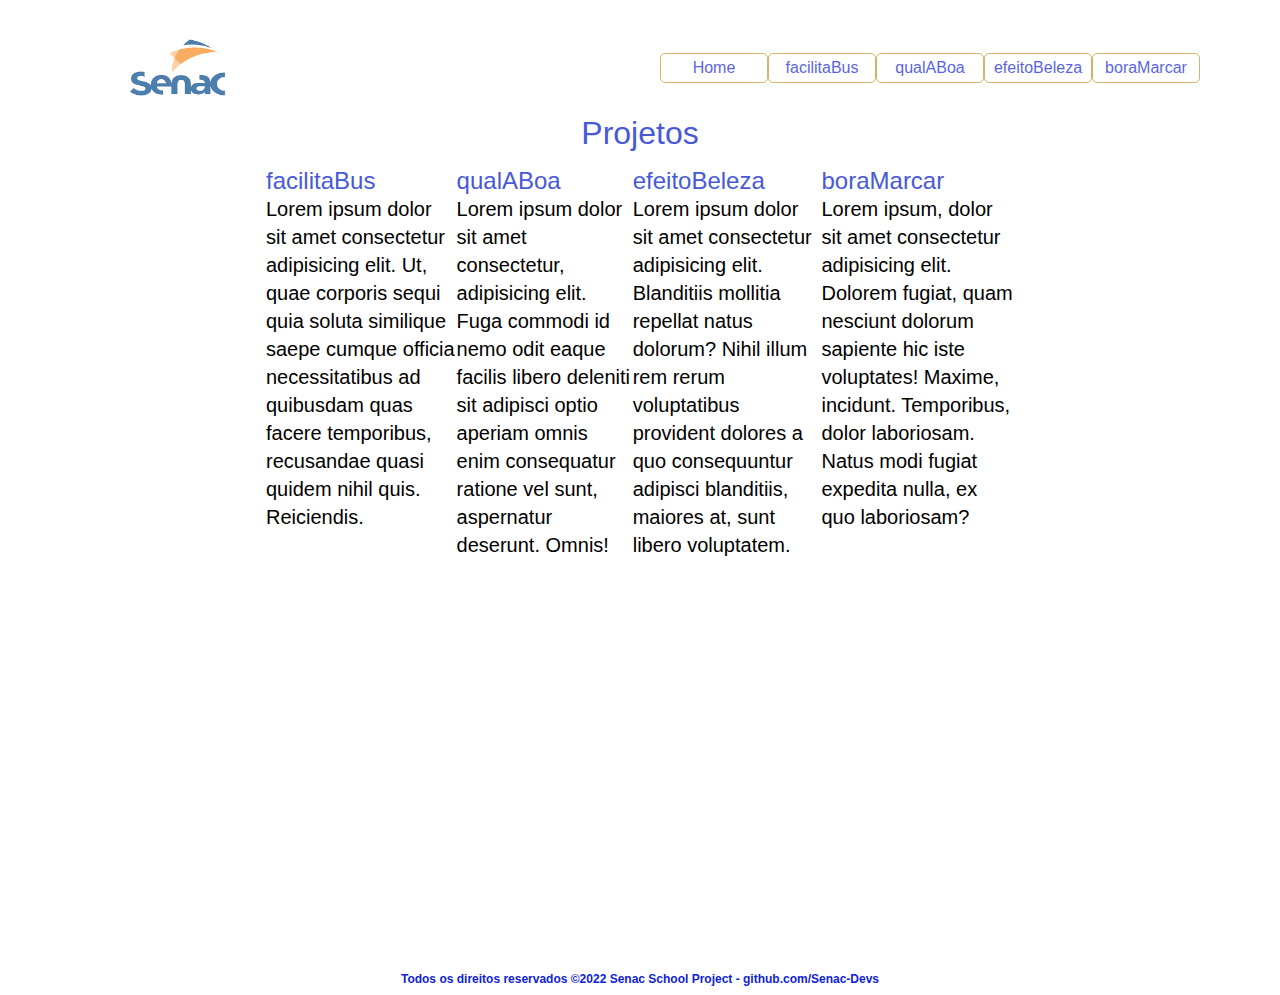
==== index.html @ d025de18 "criando pagina inicial para projetos" ====
<!DOCTYPE html>
<html lang="pt-BR">

<head>
    <meta charset="UTF-8">
    <meta name="viewport" content="width=device-width, initial-scale=1.0">
    <title>Senac Dev's</title>
    <link rel="stylesheet" href="./css/index.css">
</head>

<body>
    <header>
        <div class="paginas">
            <div>
                <figure>
                    <img src="./img/topo_site_bl1_2018.png" alt="Pre-agendamento" />
                </figure>
            </div>
            <nav>
                <ul class="list-items">
                    <li><a href="#">Home</a></li>
                    <li><a href="#">facilitaBus</a></li>
                    <li><a href="#">qualABoa</a></li>
                    <li><a href="#">efeitoBeleza</a></li>
                    <li><a href="#">boraMarcar</a></li>
                </ul>
            </nav>
        </div>
    </header>
    <main>
        <h1>Projetos</h1>
        <div class='container'>

            <div class="box">
                <h2>facilitaBus</h2>
                <p>Lorem ipsum dolor sit amet consectetur adipisicing elit. Ut, quae corporis sequi quia soluta
                    similique saepe cumque officia necessitatibus ad quibusdam quas facere temporibus, recusandae quasi
                    quidem nihil quis. Reiciendis.</p>
            </div>
            <div class="box">
                <h2>qualABoa</h2>
                <p>Lorem ipsum dolor sit amet consectetur, adipisicing elit. Fuga commodi id nemo odit eaque facilis
                    libero deleniti sit adipisci optio aperiam omnis enim consequatur ratione vel sunt, aspernatur
                    deserunt. Omnis!</p>
            </div>
            <div class="box">
                <h2>efeitoBeleza</h2>
                <p>Lorem ipsum dolor sit amet consectetur adipisicing elit. Blanditiis mollitia repellat natus dolorum?
                    Nihil illum rem rerum voluptatibus provident dolores a quo consequuntur adipisci blanditiis, maiores
                    at, sunt libero voluptatem.</p>
            </div>
            <div class="box">
                <h2>boraMarcar</h2>
                <p>Lorem ipsum, dolor sit amet consectetur adipisicing elit. Dolorem fugiat, quam nesciunt dolorum
                    sapiente hic iste voluptates! Maxime, incidunt. Temporibus, dolor laboriosam. Natus modi fugiat
                    expedita nulla, ex quo laboriosam?</p>
            </div>
        </div>
    </main>

    <div class="rodape">
        <footer>
            <p>
                <b>
                    Todos os direitos reservados &copy;2022 Senac School Project - github.com/Senac-Devs
                </b>
            </p>
        </footer>
    </div>
</body>


</html>
---- css/index.css ----
* {
    margin: 0;
    padding: 0;
    box-sizing: border-box;
    list-style: none;
    font-family: 'Lucida Sans', 'Lucida Sans Regular', 'Lucida Grande', 'Lucida Sans Unicode', Verdana, sans-serif;
    text-decoration: none;
}

body,
html {
    width: 100%;
    height: 100%;
    background-color: white;
}

a {
    text-decoration: none;
    color: rgb(72, 89, 216)
}

p {
    font-size: 1.25em;
    line-height: 1.4em;
}

.paginas {
    width: 100%;
    padding: 0 20px;
    height: 60px;
    display: flex;
    justify-content: center;
    margin: auto;
    flex-wrap: wrap;
}

header {
    width: auto;
    height: auto;
    background-color: white;
    opacity: 0.7;
    display: flex;
    color: #fff;
}

header div.paginas {
    justify-content: space-between !important;
    align-items: center
}


nav {
    flex: 0 1 600px;
}

nav ul {
    width: 90%;
    display: flex;
    justify-content: flex-end;
    align-items: center;
}

nav ul li {
    width: 25%;
    margin: 5px auto;
}

nav ul li a {
    display: block;
    text-align: center;
    padding: 5px;
    color: rgb(15, 35, 214);
    border: 1px solid rgb(196, 146, 39);
    border-radius: 5px;
    transition: all .5s ease-in-out;
}

nav ul li a:hover {
    background-color: rgb(15, 35, 214);
    color: rgb(196, 146, 39);
}

.paginas figure {
    display: flex;
    justify-content: flex-end;
}

figure img {
    max-width: 60%;
}

main {
    background-color: white;
    margin-left: auto;
    margin-right: auto;
    width: 70%;
    padding: 50px 5%;
    height: auto;
    min-height: 100%;
}

main h1 {
    text-align: center;
    color: rgb(72, 89, 216);
    margin-top: 5px;
    text-shadow: none;
    font-weight: normal;
    font-family: "Open Sans", Arial, sans-serif;

}

.container {
    display: flex;
    padding: 10px;
}

h2 {
    color: rgb(72, 89, 216);
    margin-top: 5px;
    text-shadow: none;
    font-weight: normal;
    font-family: "Open Sans", Arial, sans-serif;
}


footer {
    display: flex;
    justify-content: center;
    background-color: white;
    color: rgb(15, 35, 214);
    position: relative;
    bottom: 0;
    width: 100%;
    margin: auto auto;
    padding: 2px;
}

footer p b {
    font-size: 12px;
}
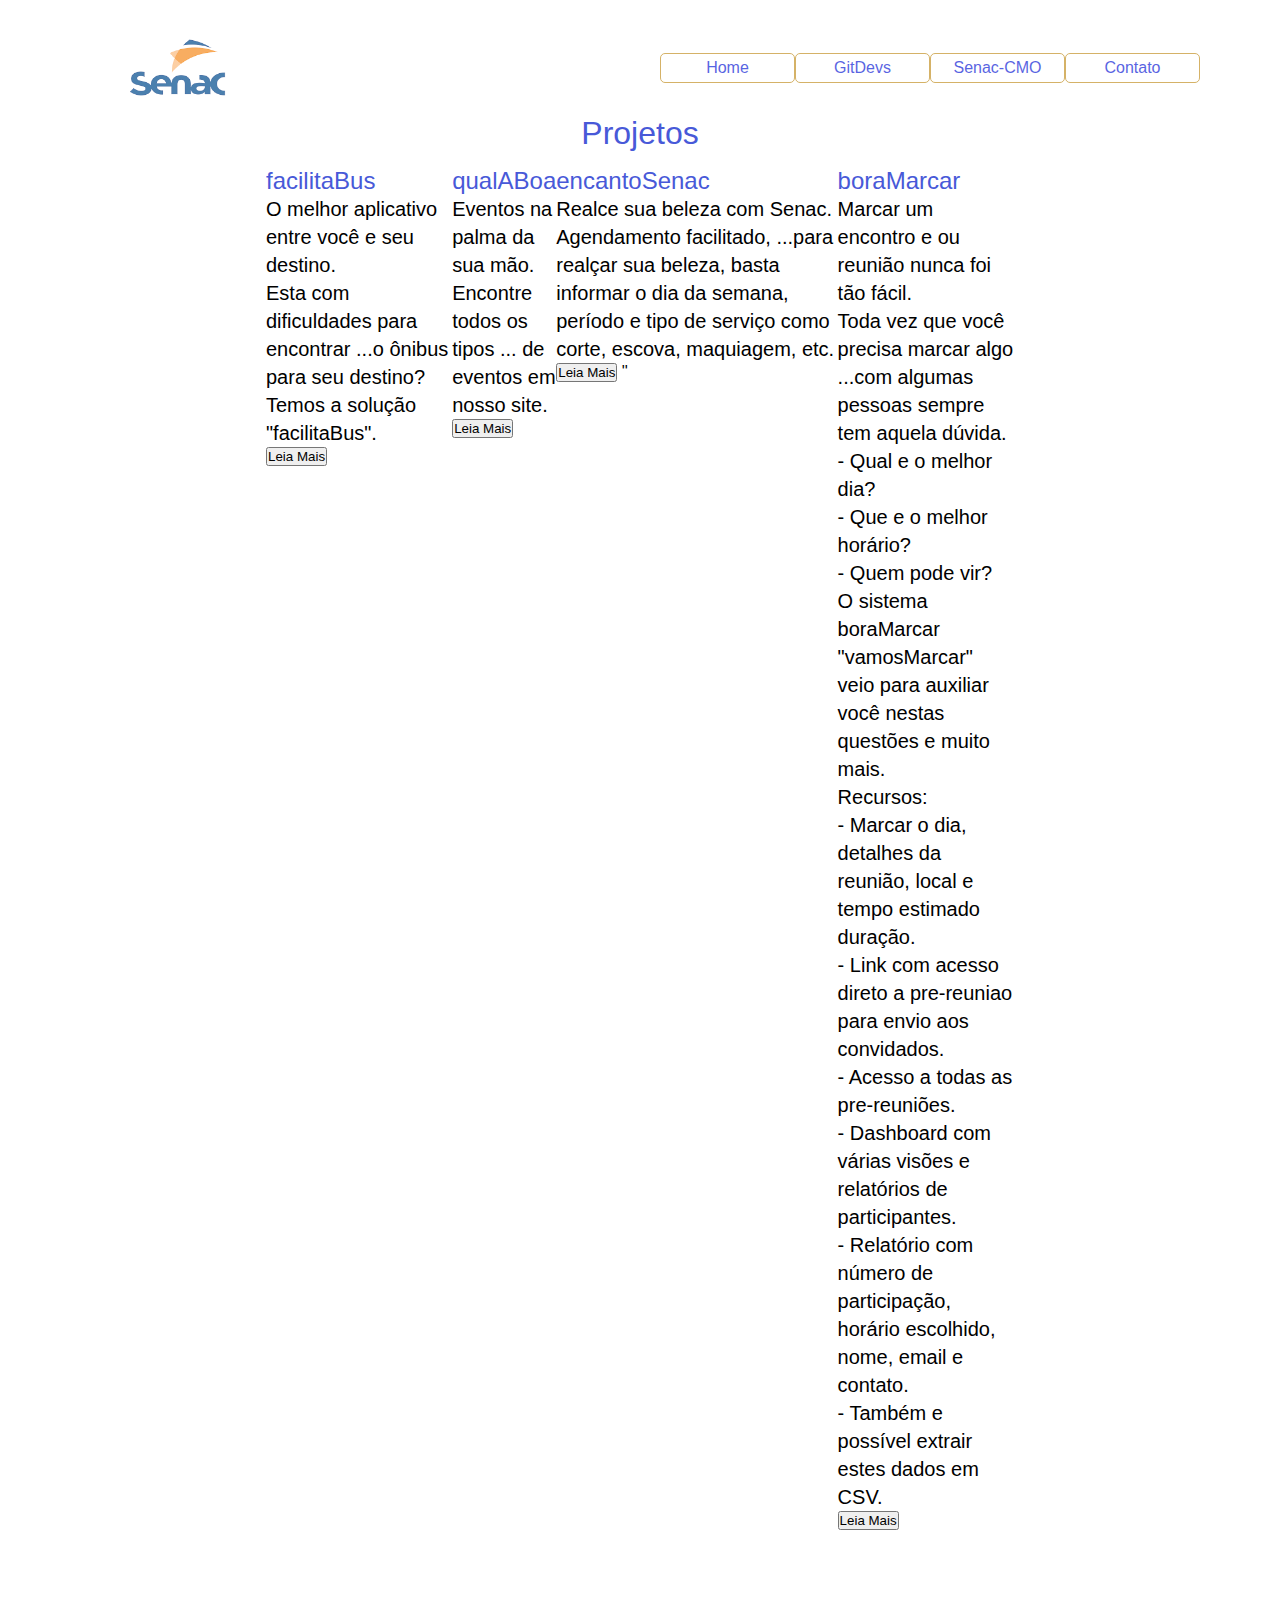
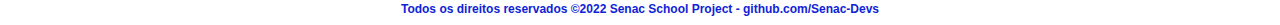
==== commit cc06e38a: "ajuste na descricao" ====
--- a/index.html
+++ b/index.html
@@ -19,10 +19,9 @@
             <nav>
                 <ul class="list-items">
                     <li><a href="#">Home</a></li>
-                    <li><a href="#">facilitaBus</a></li>
-                    <li><a href="#">qualABoa</a></li>
-                    <li><a href="#">efeitoBeleza</a></li>
-                    <li><a href="#">boraMarcar</a></li>
+                    <li><a href="https://github.com/Senac-Devs">GitDevs</a></li>
+                    <li><a href="https://www.pr.senac.br/principal/index.asp">Senac-CMO</a></li>
+                    <li><a href="https://www.pr.senac.br/faleconosco/">Contato</a></li>
                 </ul>
             </nav>
         </div>
@@ -30,34 +29,54 @@
     <main>
         <h1>Projetos</h1>
         <div class='container'>
+        
+            <div class="box">
+                <h2><a href="https://senac-devs.github.io/facilitaBus/">facilitaBus</a></h2>
+                <p>O melhor aplicativo entre você e seu destino.</p>
+                <p>Esta com dificuldades para encontrar <span id="pontos">...</span><span id="mais">o ônibus para seu destino? Temos a solução "facilitaBus".</span></p>
+                <button class="btn" onclick="btnFacilitaBus()" id="btnLeiaMais">Leia Mais</button>
+            </div>
 
             <div class="box">
-                <h2>facilitaBus</h2>
-                <p>Lorem ipsum dolor sit amet consectetur adipisicing elit. Ut, quae corporis sequi quia soluta
-                    similique saepe cumque officia necessitatibus ad quibusdam quas facere temporibus, recusandae quasi
-                    quidem nihil quis. Reiciendis.</p>
+                <h2><a href="https://senac-devs.github.io/qualABoa/">qualABoa</a></h2>
+                <p>Eventos na palma da sua mão.</p>
+                <p>Encontre todos os tipos <span id="pontosDois">...</span><span id="maisDois"> de eventos em nosso site.</span></p>
+                <button class="btn" onclick="btnQualABoa()" id="btnLeiaMaisDois">Leia Mais</button>
             </div>
+
             <div class="box">
-                <h2>qualABoa</h2>
-                <p>Lorem ipsum dolor sit amet consectetur, adipisicing elit. Fuga commodi id nemo odit eaque facilis
-                    libero deleniti sit adipisci optio aperiam omnis enim consequatur ratione vel sunt, aspernatur
-                    deserunt. Omnis!</p>
+                <h2><a href="https://senac-devs.github.io/encantoSenac/">encantoSenac</a></h2>
+                <p>Realce sua beleza com Senac.</p>
+                <p>Agendamento facilitado, <span id="pontosTres">...</span><span id="maisTres">para realçar sua  beleza, basta informar o dia da semana, período e tipo de serviço como corte, escova, maquiagem, etc. </span></p>
+                <button class="btn" onclick="btnEncantoSenac()" id="btnLeiaMaisTres">Leia Mais</button>
+''
             </div>
+
             <div class="box">
-                <h2>efeitoBeleza</h2>
-                <p>Lorem ipsum dolor sit amet consectetur adipisicing elit. Blanditiis mollitia repellat natus dolorum?
-                    Nihil illum rem rerum voluptatibus provident dolores a quo consequuntur adipisci blanditiis, maiores
-                    at, sunt libero voluptatem.</p>
+                <h2><a href="https://senac-devs.github.io/boraMarcar/">boraMarcar</a></h2>
+                <p>Marcar um encontro e ou reunião nunca foi tão fácil.</p>
+                <p>Toda vez que você precisa marcar algo <span id="pontosQuatro">...</span><span id="maisQuatro">com algumas pessoas sempre tem aquela dúvida. <br>
+                    - Qual e o melhor dia? <br>
+                    - Que e o melhor horário?<br>               
+                    - Quem pode vir?<br>
+                    
+                    O sistema boraMarcar "vamosMarcar" veio para auxiliar você nestas questões e muito mais.<br>
+                    
+                    Recursos: <br>
+                    - Marcar o dia, detalhes da reunião, local e tempo estimado duração. <br>
+                    - Link com acesso direto a pre-reuniao para envio aos convidados. <br>
+                    - Acesso a todas as pre-reuniões. <br>
+                    - Dashboard com várias visões e relatórios de participantes. <br>
+                    - Relatório com número de participação, horário escolhido, nome, email e contato. <br>
+                    - Também e possível extrair estes dados em CSV.
+                </span></p>
+                <button class="btn" onclick="btnBoraMarcar()" id="btnLeiaMaisQuatro">Leia Mais</button>
+   
             </div>
-            <div class="box">
-                <h2>boraMarcar</h2>
-                <p>Lorem ipsum, dolor sit amet consectetur adipisicing elit. Dolorem fugiat, quam nesciunt dolorum
-                    sapiente hic iste voluptates! Maxime, incidunt. Temporibus, dolor laboriosam. Natus modi fugiat
-                    expedita nulla, ex quo laboriosam?</p>
-            </div>
+
         </div>
+        <script type="text/javascript" src="./js/index.js"></script>
     </main>
-
     <div class="rodape">
         <footer>
             <p>
@@ -68,6 +87,4 @@
         </footer>
     </div>
 </body>
-
-
 </html>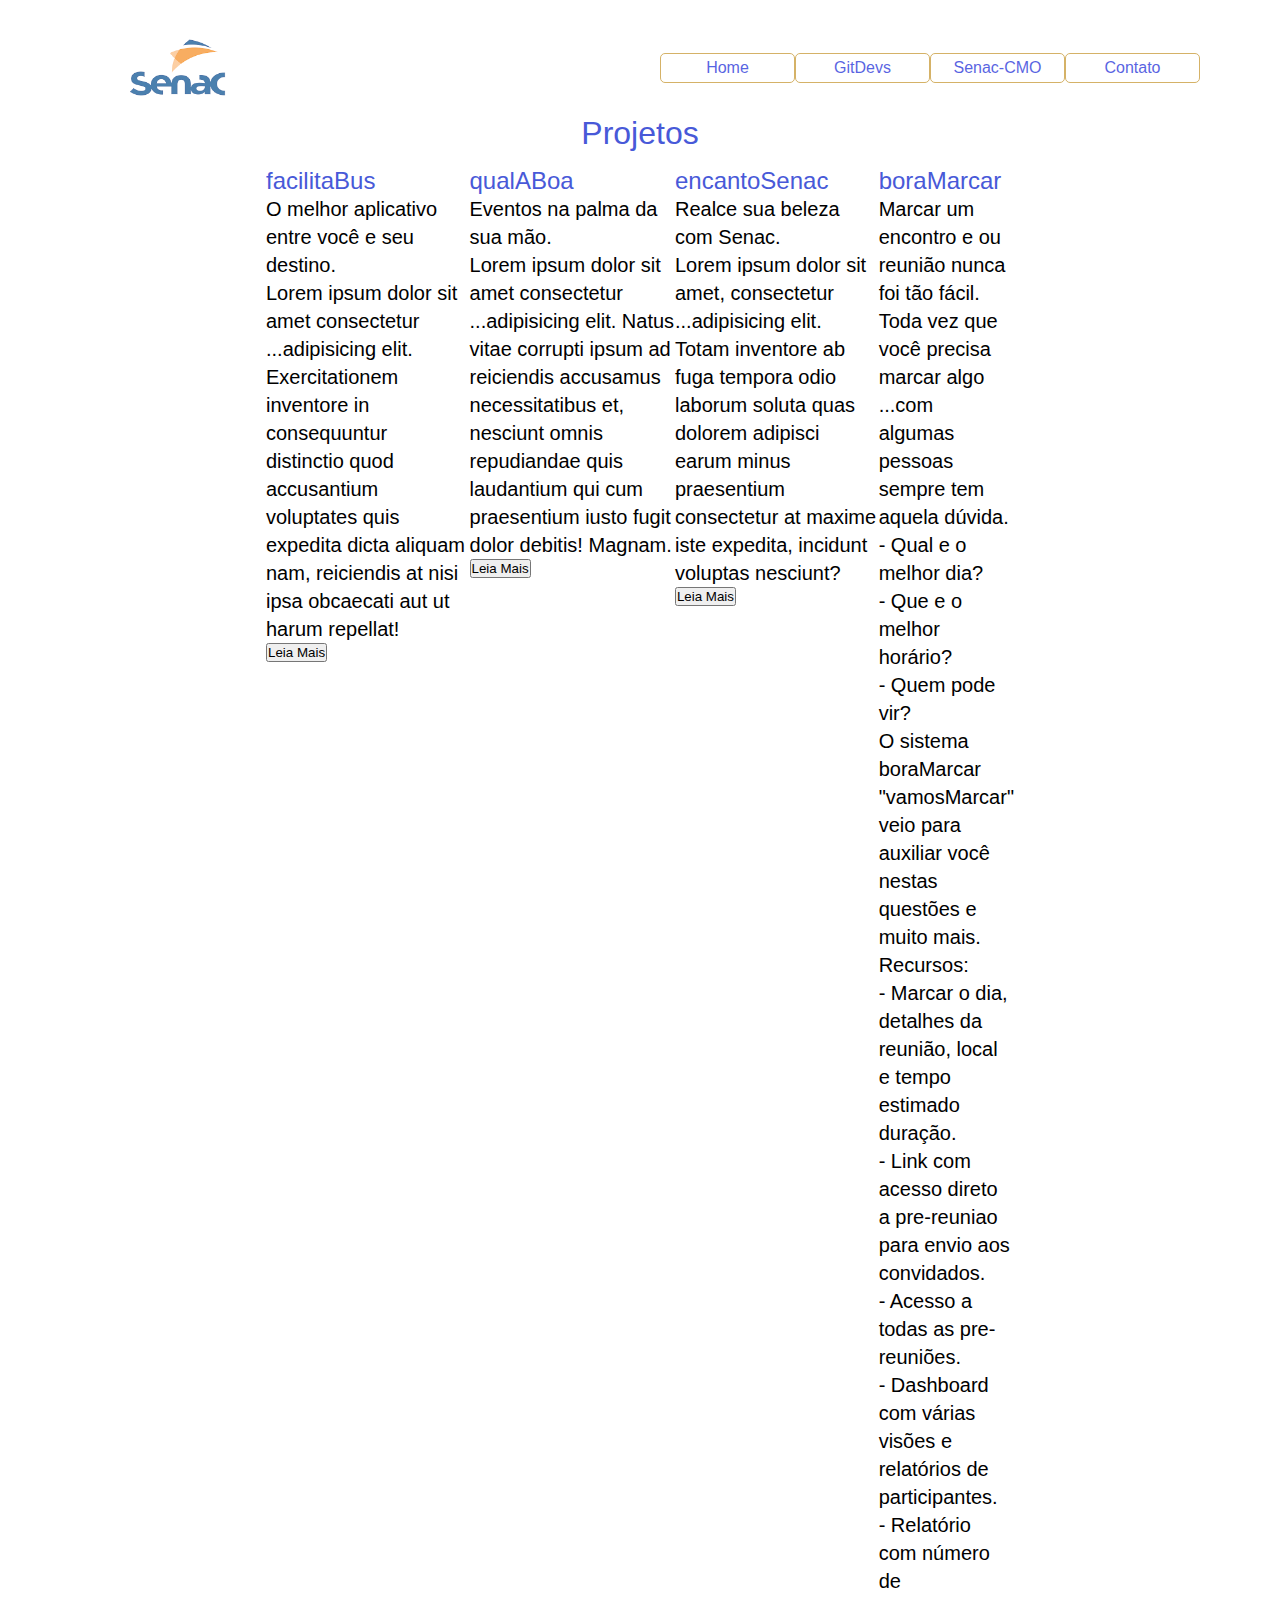
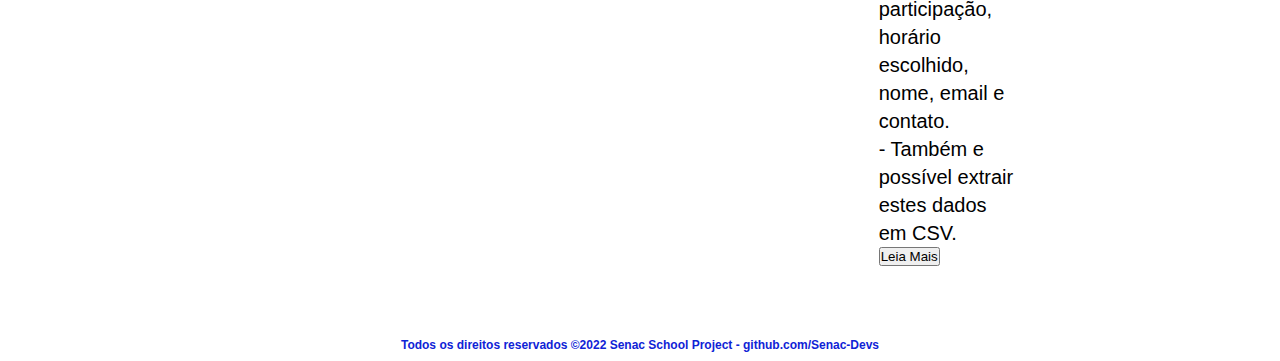
==== commit b7663276: "arrumando links" ====
--- a/index.html
+++ b/index.html
@@ -1,90 +1,186 @@
 <!DOCTYPE html>
 <html lang="pt-BR">
+    <head>
+        <meta charset="UTF-8" />
+        <meta name="viewport" content="width=device-width, initial-scale=1.0" />
+        <title>Senac Dev's</title>
+        <link rel="stylesheet" href="./css/index.css" />
+    </head>
 
-<head>
-    <meta charset="UTF-8">
-    <meta name="viewport" content="width=device-width, initial-scale=1.0">
-    <title>Senac Dev's</title>
-    <link rel="stylesheet" href="./css/index.css">
-</head>
+    <body>
+        <header>
+            <div class="paginas">
+                <div>
+                    <figure>
+                        <img
+                            src="./img/topo_site_bl1_2018.png"
+                            alt="Pre-agendamento"
+                        />
+                    </figure>
+                </div>
+                <nav>
+                    <ul class="list-items">
+                        <li><a href="#">Home</a></li>
+                        <li>
+                            <a href="https://github.com/Senac-Devs">GitDevs</a>
+                        </li>
+                        <li>
+                            <a
+                                href="https://www.pr.senac.br/principal/index.asp"
+                                >Senac-CMO</a
+                            >
+                        </li>
+                        <li>
+                            <a href="https://www.pr.senac.br/faleconosco/"
+                                >Contato</a
+                            >
+                        </li>
+                    </ul>
+                </nav>
+            </div>
+        </header>
+        <main>
+            <h1>Projetos</h1>
+            <div class="container">
+                <div class="box">
+                    <h2>
+                        <a
+                            href="https://senac-devs.github.io/facilitaBus/"
+                            target="_blank"
+                            >facilitaBus</a
+                        >
+                    </h2>
+                    <p>O melhor aplicativo entre você e seu destino.</p>
+                    <p>
+                        Lorem ipsum dolor sit amet consectetur
+                        <span id="pontos">...</span
+                        ><span id="mais"
+                            >adipisicing elit. Exercitationem inventore in
+                            consequuntur distinctio quod accusantium voluptates
+                            quis expedita dicta aliquam nam, reiciendis at nisi
+                            ipsa obcaecati aut ut harum repellat!</span
+                        >
+                    </p>
+                    <button
+                        class="btn"
+                        onclick="btnFacilitaBus()"
+                        id="btnLeiaMais"
+                    >
+                        Leia Mais
+                    </button>
+                </div>
 
-<body>
-    <header>
-        <div class="paginas">
-            <div>
-                <figure>
-                    <img src="./img/topo_site_bl1_2018.png" alt="Pre-agendamento" />
-                </figure>
+                <div class="box">
+                    <h2>
+                        <a
+                            href="https://senac-devs.github.io/qualABoa/"
+                            target="_blank"
+                            >qualABoa</a
+                        >
+                    </h2>
+                    <p>Eventos na palma da sua mão.</p>
+                    <p>
+                        Lorem ipsum dolor sit amet consectetur
+                        <span id="pontosDois">...</span
+                        ><span id="maisDois"
+                            >adipisicing elit. Natus vitae corrupti ipsum ad
+                            reiciendis accusamus necessitatibus et, nesciunt
+                            omnis repudiandae quis laudantium qui cum
+                            praesentium iusto fugit dolor debitis! Magnam.</span
+                        >
+                    </p>
+                    <button
+                        class="btn"
+                        onclick="btnQualABoa()"
+                        id="btnLeiaMaisDois"
+                    >
+                        Leia Mais
+                    </button>
+                </div>
+
+                <div class="box">
+                    <h2>
+                        <a
+                            href="https://senac-devs.github.io/encantoSenac/"
+                            target="_blank"
+                            >encantoSenac</a
+                        >
+                    </h2>
+                    <p>Realce sua beleza com Senac.</p>
+                    <p>
+                        Lorem ipsum dolor sit amet, consectetur
+                        <span id="pontosTres">...</span
+                        ><span id="maisTres"
+                            >adipisicing elit. Totam inventore ab fuga tempora
+                            odio laborum soluta quas dolorem adipisci earum
+                            minus praesentium consectetur at maxime iste
+                            expedita, incidunt voluptas nesciunt?</span
+                        >
+                    </p>
+                    <button
+                        class="btn"
+                        onclick="btnEncantoSenac()"
+                        id="btnLeiaMaisTres"
+                    >
+                        Leia Mais
+                    </button>
+                </div>
+
+                <div class="box">
+                    <h2>
+                        <a
+                            href="https://senac-devs.github.io/boraMarcar/"
+                            target="_blank"
+                            >boraMarcar</a
+                        >
+                    </h2>
+                    <p>Marcar um encontro e ou reunião nunca foi tão fácil.</p>
+                    <p>
+                        Toda vez que você precisa marcar algo
+                        <span id="pontosQuatro">...</span
+                        ><span id="maisQuatro"
+                            >com algumas pessoas sempre tem aquela dúvida.
+                            <br />
+                            - Qual e o melhor dia? <br />
+                            - Que e o melhor horário?<br />
+                            - Quem pode vir?<br />
+
+                            O sistema boraMarcar "vamosMarcar" veio para
+                            auxiliar você nestas questões e muito mais.<br />
+
+                            Recursos: <br />
+                            - Marcar o dia, detalhes da reunião, local e tempo
+                            estimado duração. <br />
+                            - Link com acesso direto a pre-reuniao para envio
+                            aos convidados. <br />
+                            - Acesso a todas as pre-reuniões. <br />
+                            - Dashboard com várias visões e relatórios de
+                            participantes. <br />
+                            - Relatório com número de participação, horário
+                            escolhido, nome, email e contato. <br />
+                            - Também e possível extrair estes dados em CSV.
+                        </span>
+                    </p>
+                    <button
+                        class="btn"
+                        onclick="btnBoraMarcar()"
+                        id="btnLeiaMaisQuatro"
+                    >
+                        Leia Mais
+                    </button>
+                </div>
             </div>
-            <nav>
-                <ul class="list-items">
-                    <li><a href="#">Home</a></li>
-                    <li><a href="https://github.com/Senac-Devs">GitDevs</a></li>
-                    <li><a href="https://www.pr.senac.br/principal/index.asp">Senac-CMO</a></li>
-                    <li><a href="https://www.pr.senac.br/faleconosco/">Contato</a></li>
-                </ul>
-            </nav>
+            <script type="text/javascript" src="./js/index.js"></script>
+        </main>
+        <div class="rodape">
+            <footer>
+                <p>
+                    <b>
+                        Todos os direitos reservados &copy;2022 Senac School
+                        Project - github.com/Senac-Devs
+                    </b>
+                </p>
+            </footer>
         </div>
-    </header>
-    <main>
-        <h1>Projetos</h1>
-        <div class='container'>
-        
-            <div class="box">
-                <h2><a href="https://senac-devs.github.io/facilitaBus/">facilitaBus</a></h2>
-                <p>O melhor aplicativo entre você e seu destino.</p>
-                <p>Esta com dificuldades para encontrar <span id="pontos">...</span><span id="mais">o ônibus para seu destino? Temos a solução "facilitaBus".</span></p>
-                <button class="btn" onclick="btnFacilitaBus()" id="btnLeiaMais">Leia Mais</button>
-            </div>
-
-            <div class="box">
-                <h2><a href="https://senac-devs.github.io/qualABoa/">qualABoa</a></h2>
-                <p>Eventos na palma da sua mão.</p>
-                <p>Encontre todos os tipos <span id="pontosDois">...</span><span id="maisDois"> de eventos em nosso site.</span></p>
-                <button class="btn" onclick="btnQualABoa()" id="btnLeiaMaisDois">Leia Mais</button>
-            </div>
-
-            <div class="box">
-                <h2><a href="https://senac-devs.github.io/encantoSenac/">encantoSenac</a></h2>
-                <p>Realce sua beleza com Senac.</p>
-                <p>Agendamento facilitado, <span id="pontosTres">...</span><span id="maisTres">para realçar sua  beleza, basta informar o dia da semana, período e tipo de serviço como corte, escova, maquiagem, etc. </span></p>
-                <button class="btn" onclick="btnEncantoSenac()" id="btnLeiaMaisTres">Leia Mais</button>
-''
-            </div>
-
-            <div class="box">
-                <h2><a href="https://senac-devs.github.io/boraMarcar/">boraMarcar</a></h2>
-                <p>Marcar um encontro e ou reunião nunca foi tão fácil.</p>
-                <p>Toda vez que você precisa marcar algo <span id="pontosQuatro">...</span><span id="maisQuatro">com algumas pessoas sempre tem aquela dúvida. <br>
-                    - Qual e o melhor dia? <br>
-                    - Que e o melhor horário?<br>               
-                    - Quem pode vir?<br>
-                    
-                    O sistema boraMarcar "vamosMarcar" veio para auxiliar você nestas questões e muito mais.<br>
-                    
-                    Recursos: <br>
-                    - Marcar o dia, detalhes da reunião, local e tempo estimado duração. <br>
-                    - Link com acesso direto a pre-reuniao para envio aos convidados. <br>
-                    - Acesso a todas as pre-reuniões. <br>
-                    - Dashboard com várias visões e relatórios de participantes. <br>
-                    - Relatório com número de participação, horário escolhido, nome, email e contato. <br>
-                    - Também e possível extrair estes dados em CSV.
-                </span></p>
-                <button class="btn" onclick="btnBoraMarcar()" id="btnLeiaMaisQuatro">Leia Mais</button>
-   
-            </div>
-
-        </div>
-        <script type="text/javascript" src="./js/index.js"></script>
-    </main>
-    <div class="rodape">
-        <footer>
-            <p>
-                <b>
-                    Todos os direitos reservados &copy;2022 Senac School Project - github.com/Senac-Devs
-                </b>
-            </p>
-        </footer>
-    </div>
-</body>
-</html>+    </body>
+</html>
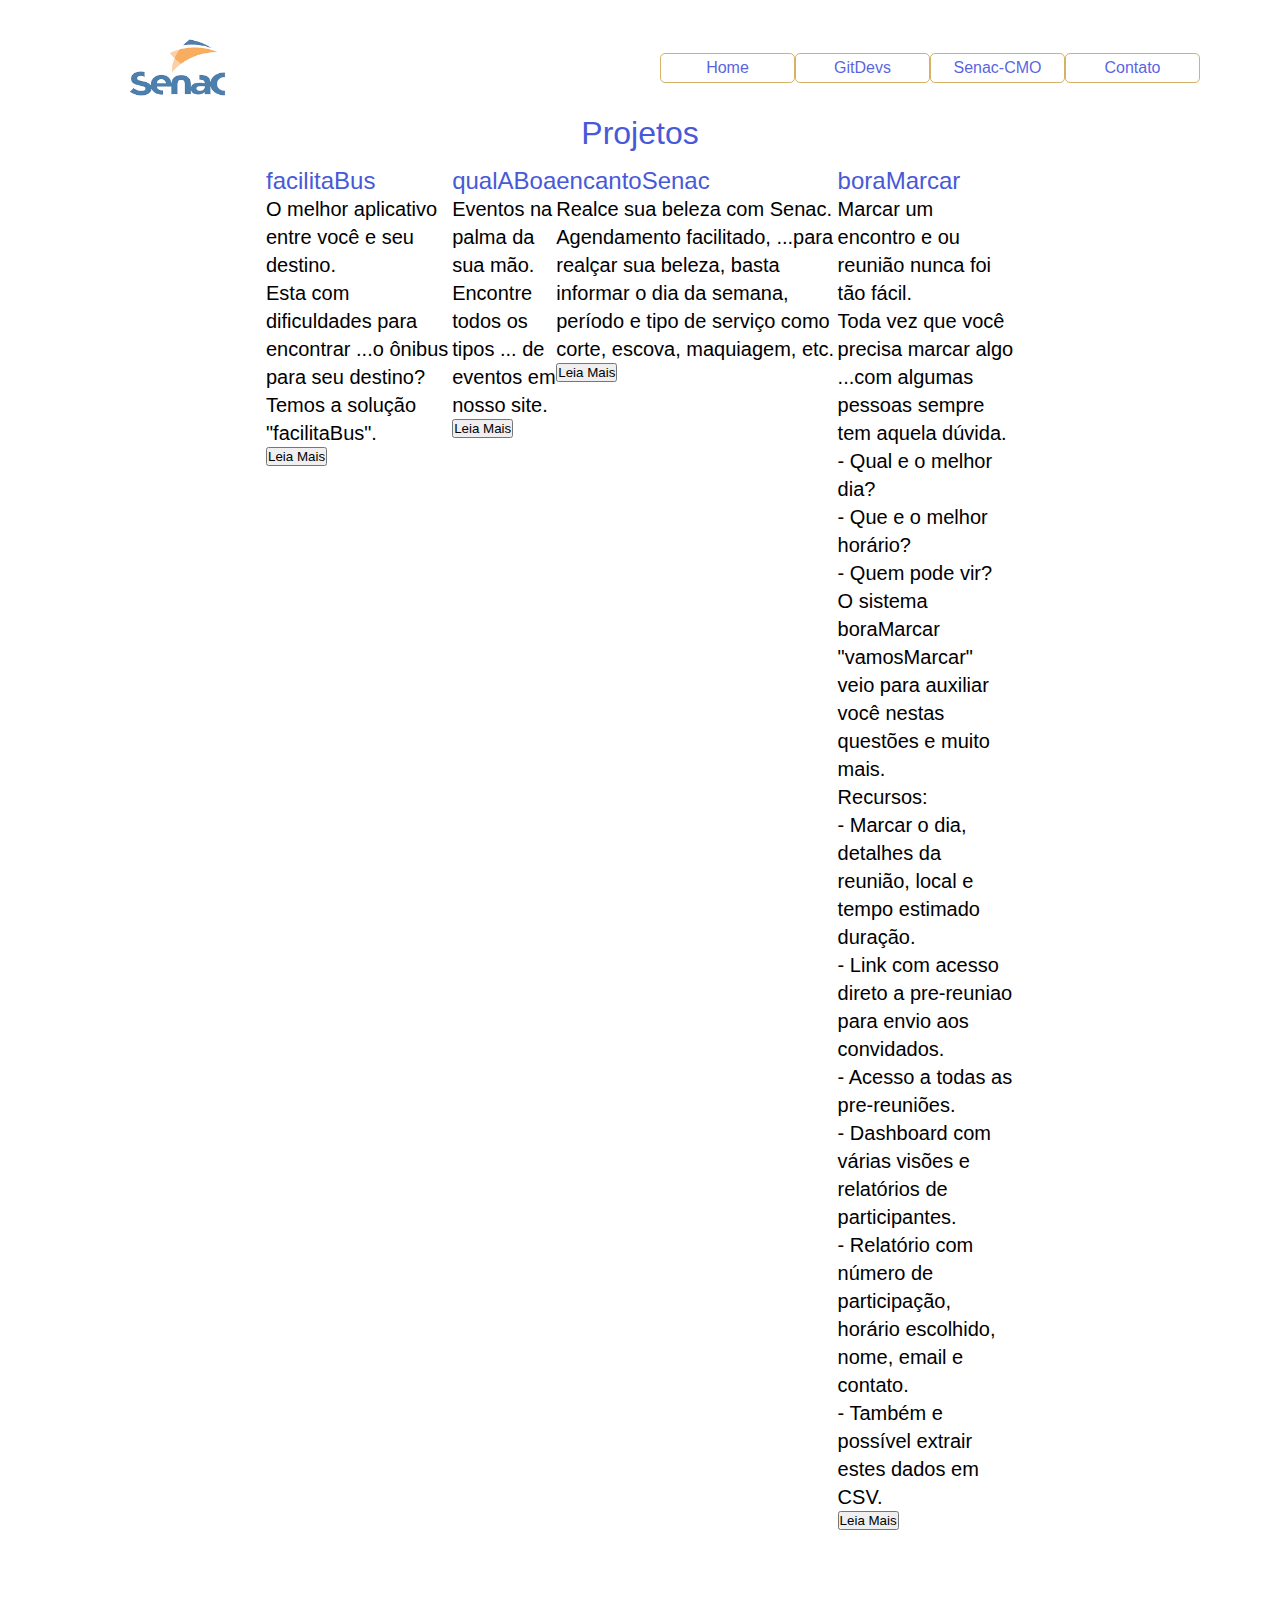
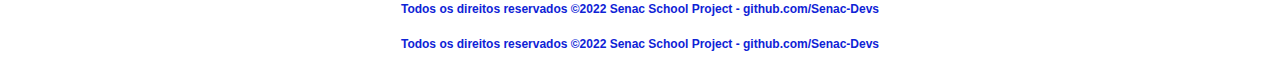
==== commit 2e9bc067: "resolvendo conflito" ====
--- a/index.html
+++ b/index.html
@@ -41,134 +41,51 @@
         </header>
         <main>
             <h1>Projetos</h1>
-            <div class="container">
+            <div class='container'>
+            
                 <div class="box">
-                    <h2>
-                        <a
-                            href="https://senac-devs.github.io/facilitaBus/"
-                            target="_blank"
-                            >facilitaBus</a
-                        >
-                    </h2>
+                    <h2><a href="https://senac-devs.github.io/facilitaBus/" target="_blank">facilitaBus</a></h2>
                     <p>O melhor aplicativo entre você e seu destino.</p>
-                    <p>
-                        Lorem ipsum dolor sit amet consectetur
-                        <span id="pontos">...</span
-                        ><span id="mais"
-                            >adipisicing elit. Exercitationem inventore in
-                            consequuntur distinctio quod accusantium voluptates
-                            quis expedita dicta aliquam nam, reiciendis at nisi
-                            ipsa obcaecati aut ut harum repellat!</span
-                        >
-                    </p>
-                    <button
-                        class="btn"
-                        onclick="btnFacilitaBus()"
-                        id="btnLeiaMais"
-                    >
-                        Leia Mais
-                    </button>
+                    <p>Esta com dificuldades para encontrar <span id="pontos">...</span><span id="mais">o ônibus para seu destino? Temos a solução "facilitaBus".</span></p>
+                    <button class="btn" onclick="btnFacilitaBus()" id="btnLeiaMais">Leia Mais</button>
                 </div>
-
+    
                 <div class="box">
-                    <h2>
-                        <a
-                            href="https://senac-devs.github.io/qualABoa/"
-                            target="_blank"
-                            >qualABoa</a
-                        >
-                    </h2>
+                    <h2><a href="https://senac-devs.github.io/qualABoa/" target="_blank">qualABoa</a></h2>
                     <p>Eventos na palma da sua mão.</p>
-                    <p>
-                        Lorem ipsum dolor sit amet consectetur
-                        <span id="pontosDois">...</span
-                        ><span id="maisDois"
-                            >adipisicing elit. Natus vitae corrupti ipsum ad
-                            reiciendis accusamus necessitatibus et, nesciunt
-                            omnis repudiandae quis laudantium qui cum
-                            praesentium iusto fugit dolor debitis! Magnam.</span
-                        >
-                    </p>
-                    <button
-                        class="btn"
-                        onclick="btnQualABoa()"
-                        id="btnLeiaMaisDois"
-                    >
-                        Leia Mais
-                    </button>
+                    <p>Encontre todos os tipos <span id="pontosDois">...</span><span id="maisDois"> de eventos em nosso site.</span></p>
+                    <button class="btn" onclick="btnQualABoa()" id="btnLeiaMaisDois">Leia Mais</button>
                 </div>
-
+    
                 <div class="box">
-                    <h2>
-                        <a
-                            href="https://senac-devs.github.io/encantoSenac/"
-                            target="_blank"
-                            >encantoSenac</a
-                        >
-                    </h2>
+                    <h2><a href="https://senac-devs.github.io/encantoSenac/" target="_blank">encantoSenac</a></h2>
                     <p>Realce sua beleza com Senac.</p>
-                    <p>
-                        Lorem ipsum dolor sit amet, consectetur
-                        <span id="pontosTres">...</span
-                        ><span id="maisTres"
-                            >adipisicing elit. Totam inventore ab fuga tempora
-                            odio laborum soluta quas dolorem adipisci earum
-                            minus praesentium consectetur at maxime iste
-                            expedita, incidunt voluptas nesciunt?</span
-                        >
-                    </p>
-                    <button
-                        class="btn"
-                        onclick="btnEncantoSenac()"
-                        id="btnLeiaMaisTres"
-                    >
-                        Leia Mais
-                    </button>
+                    <p>Agendamento facilitado, <span id="pontosTres">...</span><span id="maisTres">para realçar sua  beleza, basta informar o dia da semana, período e tipo de serviço como corte, escova, maquiagem, etc. </span></p>
+                    <button class="btn" onclick="btnEncantoSenac()" id="btnLeiaMaisTres">Leia Mais</button>
                 </div>
-
+    
                 <div class="box">
-                    <h2>
-                        <a
-                            href="https://senac-devs.github.io/boraMarcar/"
-                            target="_blank"
-                            >boraMarcar</a
-                        >
-                    </h2>
+                    <h2><a href="https://senac-devs.github.io/boraMarcar/" target="_blank">boraMarcar</a></h2>
                     <p>Marcar um encontro e ou reunião nunca foi tão fácil.</p>
-                    <p>
-                        Toda vez que você precisa marcar algo
-                        <span id="pontosQuatro">...</span
-                        ><span id="maisQuatro"
-                            >com algumas pessoas sempre tem aquela dúvida.
-                            <br />
-                            - Qual e o melhor dia? <br />
-                            - Que e o melhor horário?<br />
-                            - Quem pode vir?<br />
-
-                            O sistema boraMarcar "vamosMarcar" veio para
-                            auxiliar você nestas questões e muito mais.<br />
-
-                            Recursos: <br />
-                            - Marcar o dia, detalhes da reunião, local e tempo
-                            estimado duração. <br />
-                            - Link com acesso direto a pre-reuniao para envio
-                            aos convidados. <br />
-                            - Acesso a todas as pre-reuniões. <br />
-                            - Dashboard com várias visões e relatórios de
-                            participantes. <br />
-                            - Relatório com número de participação, horário
-                            escolhido, nome, email e contato. <br />
-                            - Também e possível extrair estes dados em CSV.
-                        </span>
-                    </p>
-                    <button
-                        class="btn"
-                        onclick="btnBoraMarcar()"
-                        id="btnLeiaMaisQuatro"
-                    >
-                        Leia Mais
-                    </button>
+                    <p>Toda vez que você precisa marcar algo <span id="pontosQuatro">...</span><span id="maisQuatro">com algumas pessoas sempre tem aquela dúvida. <br>
+                        - Qual e o melhor dia? <br>
+                        - Que e o melhor horário?<br>               
+                        - Quem pode vir?<br>
+                        
+                        O sistema boraMarcar "vamosMarcar" veio para auxiliar você nestas questões e muito mais.<br>
+                        
+                        Recursos: <br>
+                        - Marcar o dia, detalhes da reunião, local e tempo estimado duração. <br>
+                        - Link com acesso direto a pre-reuniao para envio aos convidados. <br>
+                        - Acesso a todas as pre-reuniões. <br>
+                        - Dashboard com várias visões e relatórios de participantes. <br>
+                        - Relatório com número de participação, horário escolhido, nome, email e contato. <br>
+                        - Também e possível extrair estes dados em CSV.
+                    </span></p>
+                    <button class="btn" onclick="btnBoraMarcar()" id="btnLeiaMaisQuatro">Leia Mais</button>
+       
                 </div>
+    
             </div>
             <script type="text/javascript" src="./js/index.js"></script>
         </main>
@@ -182,5 +99,16 @@
                 </p>
             </footer>
         </div>
-    </body>
+    </header>
+    
+    <div class="rodape">
+        <footer>
+            <p>
+                <b>
+                    Todos os direitos reservados &copy;2022 Senac School Project - github.com/Senac-Devs
+                </b>
+            </p>
+        </footer>
+    </div>
+</body>
 </html>
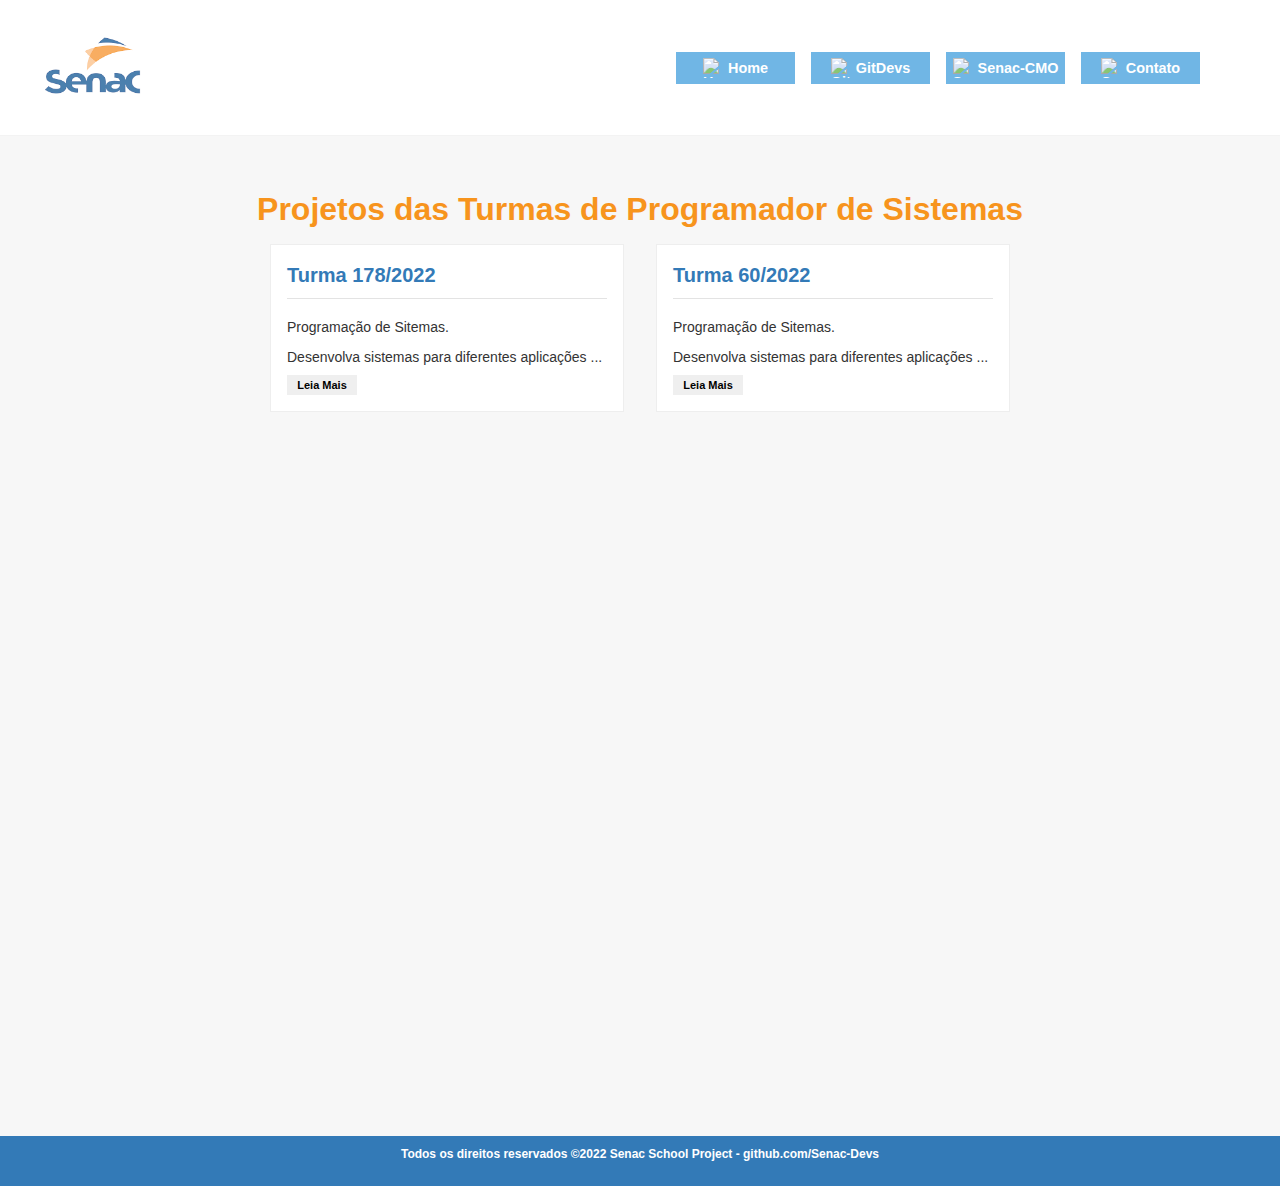
==== commit b403acc3: "aprimoramento CSS e pequenos BUGS" ====
--- a/index.html
+++ b/index.html
@@ -1,114 +1,122 @@
 <!DOCTYPE html>
 <html lang="pt-BR">
-    <head>
-        <meta charset="UTF-8" />
-        <meta name="viewport" content="width=device-width, initial-scale=1.0" />
-        <title>Senac Dev's</title>
-        <link rel="stylesheet" href="./css/index.css" />
-    </head>
+  <head>
+    <meta charset="UTF-8" />
+    <meta name="viewport" content="width=device-width, initial-scale=1.0" />
+    <title>Senac Dev's</title>
+    <link rel="stylesheet" href="./css/index.css" />
+  </head>
 
-    <body>
-        <header>
-            <div class="paginas">
-                <div>
-                    <figure>
-                        <img
-                            src="./img/topo_site_bl1_2018.png"
-                            alt="Pre-agendamento"
-                        />
-                    </figure>
-                </div>
-                <nav>
-                    <ul class="list-items">
-                        <li><a href="#">Home</a></li>
-                        <li>
-                            <a href="https://github.com/Senac-Devs">GitDevs</a>
-                        </li>
-                        <li>
-                            <a
-                                href="https://www.pr.senac.br/principal/index.asp"
-                                >Senac-CMO</a
-                            >
-                        </li>
-                        <li>
-                            <a href="https://www.pr.senac.br/faleconosco/"
-                                >Contato</a
-                            >
-                        </li>
-                    </ul>
-                </nav>
-            </div>
-        </header>
-        <main>
-            <h1>Projetos</h1>
-            <div class='container'>
-            
-                <div class="box">
-                    <h2><a href="https://senac-devs.github.io/facilitaBus/" target="_blank">facilitaBus</a></h2>
-                    <p>O melhor aplicativo entre você e seu destino.</p>
-                    <p>Esta com dificuldades para encontrar <span id="pontos">...</span><span id="mais">o ônibus para seu destino? Temos a solução "facilitaBus".</span></p>
-                    <button class="btn" onclick="btnFacilitaBus()" id="btnLeiaMais">Leia Mais</button>
-                </div>
-    
-                <div class="box">
-                    <h2><a href="https://senac-devs.github.io/qualABoa/" target="_blank">qualABoa</a></h2>
-                    <p>Eventos na palma da sua mão.</p>
-                    <p>Encontre todos os tipos <span id="pontosDois">...</span><span id="maisDois"> de eventos em nosso site.</span></p>
-                    <button class="btn" onclick="btnQualABoa()" id="btnLeiaMaisDois">Leia Mais</button>
-                </div>
-    
-                <div class="box">
-                    <h2><a href="https://senac-devs.github.io/encantoSenac/" target="_blank">encantoSenac</a></h2>
-                    <p>Realce sua beleza com Senac.</p>
-                    <p>Agendamento facilitado, <span id="pontosTres">...</span><span id="maisTres">para realçar sua  beleza, basta informar o dia da semana, período e tipo de serviço como corte, escova, maquiagem, etc. </span></p>
-                    <button class="btn" onclick="btnEncantoSenac()" id="btnLeiaMaisTres">Leia Mais</button>
-                </div>
-    
-                <div class="box">
-                    <h2><a href="https://senac-devs.github.io/boraMarcar/" target="_blank">boraMarcar</a></h2>
-                    <p>Marcar um encontro e ou reunião nunca foi tão fácil.</p>
-                    <p>Toda vez que você precisa marcar algo <span id="pontosQuatro">...</span><span id="maisQuatro">com algumas pessoas sempre tem aquela dúvida. <br>
-                        - Qual e o melhor dia? <br>
-                        - Que e o melhor horário?<br>               
-                        - Quem pode vir?<br>
-                        
-                        O sistema boraMarcar "vamosMarcar" veio para auxiliar você nestas questões e muito mais.<br>
-                        
-                        Recursos: <br>
-                        - Marcar o dia, detalhes da reunião, local e tempo estimado duração. <br>
-                        - Link com acesso direto a pre-reuniao para envio aos convidados. <br>
-                        - Acesso a todas as pre-reuniões. <br>
-                        - Dashboard com várias visões e relatórios de participantes. <br>
-                        - Relatório com número de participação, horário escolhido, nome, email e contato. <br>
-                        - Também e possível extrair estes dados em CSV.
-                    </span></p>
-                    <button class="btn" onclick="btnBoraMarcar()" id="btnLeiaMaisQuatro">Leia Mais</button>
-       
-                </div>
-    
-            </div>
-            <script type="text/javascript" src="./js/index.js"></script>
-        </main>
-        <div class="rodape">
-            <footer>
-                <p>
-                    <b>
-                        Todos os direitos reservados &copy;2022 Senac School
-                        Project - github.com/Senac-Devs
-                    </b>
-                </p>
-            </footer>
+  <body>
+    <header>
+      <div class="paginas">
+        <div>
+          <figure>
+            <img src="./img/topo_site_bl1_2018.png" alt="Senac-Campo Mourão" />
+          </figure>
         </div>
+        <nav>
+          <ul class="list-items">
+            <li>
+              <a class="home" href="#">
+                <img
+                  
+                  src="./img/house-white.png"
+                  alt="Home"
+                  height="20"
+                  width="20"
+                />
+                Home
+              </a>
+            </li>
+            <li>
+              <a class="git" href="https://github.com/Senac-Devs" target="_blank">
+                <img
+                  src="./img/github-white.png"
+                  alt="GitDevs"
+                  height="20"
+                  width="20"
+                />
+                GitDevs
+              </a>
+            </li>
+            <li>
+              <a class="senac" href="https://www.pr.senac.br/principal/index.asp" target="_blank">
+                <img
+                  src="./img/student-write.png"
+                  alt="Senac"
+                  height="20"
+                  width="20"
+                />
+                Senac-CMO
+              </a>
+            </li>
+            <li>
+              <a class="contato" href="https://www.pr.senac.br/faleconosco/" target="_blank">
+                <img
+                  src="./img/envelope-white.png"
+                  alt="Contato"
+                  height="20"
+                  width="20"
+                />
+                Contato
+              </a>
+            </li>
+          </ul>
+        </nav>
+      </div>
     </header>
-    
+    <main>
+      <h1>Projetos das Turmas de Programador de Sistemas</h1>
+      <div class="container">
+        <div class="box">
+          <h2><a class="titleCard" href="./turma_178.html">Turma 178/2022</a></h2>
+          <hr>
+          <p>Programação de Sitemas.</p>
+          <p>
+            Desenvolva sistemas para diferentes aplicações
+            <span id="pontosDois">...</span>
+            <span id="maisDois">
+              utilizando as metodologias e tecnologias reconhecidas pelo
+              mercado, com melhores práticas de especificação, teste e
+              implantação.
+            </span>
+          </p>
+          <button class="btn" onclick="btnTurma178()" id="btnLeiaMaisDois">
+            Leia Mais
+          </button>
+        </div>
+        
+        <div class="box">
+          <h2><a class="titleCard" href="./turma_60.html">Turma 60/2022</a></h2>
+          <hr>
+          <p>Programação de Sitemas.</p>
+          <p>
+            Desenvolva sistemas para diferentes aplicações
+            <span id="pontos">...</span>
+            <span id="mais">
+              utilizando as metodologias e tecnologias reconhecidas pelo
+              mercado, com melhores práticas de especificação, teste e
+              implantação.
+            </span>
+          </p>
+          <button class="btn" onclick="btnTurma60()" id="btnLeiaMais">
+            Leia Mais
+          </button>
+        </div>
+
+      </div>
+    </main>
     <div class="rodape">
-        <footer>
-            <p>
-                <b>
-                    Todos os direitos reservados &copy;2022 Senac School Project - github.com/Senac-Devs
-                </b>
-            </p>
-        </footer>
+      <footer>
+        <p>
+          <b>
+            Todos os direitos reservados &copy;2022 Senac School Project -
+            github.com/Senac-Devs
+          </b>
+        </p>
+      </footer>
     </div>
-</body>
+    <script type="text/javascript" src="./js/index.js"></script>
+  </body>
 </html>
--- a/css/index.css
+++ b/css/index.css
@@ -1,140 +1,229 @@
 * {
-    margin: 0;
-    padding: 0;
-    box-sizing: border-box;
-    list-style: none;
-    font-family: 'Lucida Sans', 'Lucida Sans Regular', 'Lucida Grande', 'Lucida Sans Unicode', Verdana, sans-serif;
-    text-decoration: none;
+  margin: 0;
+  padding: 0;
+  /* box-sizing: border-box; */
+  list-style: none;
+  font-family: "Helvetica Neue", Helvetica, Arial, sans-serif;
+  text-decoration: none;
 }
 
 body,
 html {
-    width: 100%;
-    height: 100%;
-    background-color: white;
+  width: 100%;
+  height: 100%;
+  background-color: white;
 }
 
 a {
-    text-decoration: none;
-    color: rgb(72, 89, 216)
+  text-decoration: none;
+  color: #337ab7;
 }
 
 p {
-    font-size: 1.25em;
-    line-height: 1.4em;
+  font-size: 1.25em;
+  line-height: 1.4em;
 }
 
 .paginas {
-    width: 100%;
-    padding: 0 20px;
-    height: 60px;
-    display: flex;
-    justify-content: center;
-    margin: auto;
-    flex-wrap: wrap;
+  width: 100%;
+  padding: 0 20px;
+  height: 60px;
+  display: flex;
+  justify-content: center;
+  margin: auto;
 }
 
 header {
-    width: auto;
-    height: auto;
-    background-color: white;
-    opacity: 0.7;
-    display: flex;
-    color: #fff;
+  width: auto;
+  height: 135px;
+  opacity: 0.7;
+  display: flex;
+  color: #fff;
+  border-bottom: solid 1px #eee;
+  /* box-shadow: 0px 10px 4px 0px rgba(0,0,0,0.1); */
 }
 
 header div.paginas {
-    justify-content: space-between !important;
-    align-items: center
-}
-
+  justify-content: space-between !important;
+  align-items: center;
+}
 
 nav {
-    flex: 0 1 600px;
+  flex: 0 1 600px;
 }
 
 nav ul {
-    width: 90%;
-    display: flex;
-    justify-content: flex-end;
-    align-items: center;
+  width: 90%;
+  /* font-size: 2vw; */
+  font-size: 90%;
+  display: flex;
+  justify-content: flex-end;
+  align-items: center;
+}
+
+@media only screen and (max-width: 600px) {
+  nav ul {
+    font-size: 2vw;
+  }
 }
 
 nav ul li {
-    width: 25%;
-    margin: 5px auto;
+  width: 25%;
+
+  margin: 5px auto;
 }
 
 nav ul li a {
-    display: block;
-    text-align: center;
-    padding: 5px;
-    color: rgb(15, 35, 214);
-    border: 1px solid rgb(196, 146, 39);
-    border-radius: 5px;
-    transition: all .5s ease-in-out;
+  font-weight: bold;
+  display: flex;
+  align-items: center;
+  justify-content: center;
+  text-align: center;
+  padding: 6px;
+  color: white;
+  transition: all 0.3s ease-in-out;
+  margin-left: 16px;
+  background-color: #3498db;
+}
+nav ul li a img {
+  padding-right: 5px;
 }
 
 nav ul li a:hover {
-    background-color: rgb(15, 35, 214);
-    color: rgb(196, 146, 39);
+  background-color: #fff;
+  font-weight: bold;
+  color: #666;
+}
+.home:hover img {
+    content: url("../img/house.png");
+}
+.git:hover img {
+    content: url("../img/github.png");
+}
+.senac:hover img {
+    content: url("../img/student.png");
+}
+.contato:hover img {
+    content: url("../img/envelope.png");
 }
 
 .paginas figure {
-    display: flex;
-    justify-content: flex-end;
+  padding: 5px;
 }
 
 figure img {
-    max-width: 60%;
+  max-width: 60%;
 }
 
 main {
-    background-color: white;
-    margin-left: auto;
-    margin-right: auto;
-    width: 70%;
-    padding: 50px 5%;
-    height: auto;
-    min-height: 100%;
+  background: #f7f7f7;
+  width: 100%;
+  padding: 50px 0;
+  min-height: 100%;
 }
 
 main h1 {
-    text-align: center;
-    color: rgb(72, 89, 216);
-    margin-top: 5px;
-    text-shadow: none;
-    font-weight: normal;
-    font-family: "Open Sans", Arial, sans-serif;
-
-}
-
+  text-align: center;
+  color: #f7941d;
+  margin-top: 5px;
+  font-weight: bold;
+  font-family: "Helvetica Neue", Helvetica, Arial, sans-serif;
+}
 .container {
-    display: flex;
-    padding: 10px;
+  display: flex;
+  flex-wrap: wrap;
+  justify-content: center;
+}
+.box {
+  display: flex;
+  flex-direction: column;
+  padding: 16px;
+  background-color: #fff;
+  height: 100%;
+  margin: 16px;
+  min-width: 200px;
+  width: 25%;
+  border: solid 1px #eee;
+}
+.titleCard {
+  font-size: 20px;
+}
+hr {
+  border: none;
+  width: 100%;
+  height: 1px;
+  background: #e3e3e3;
+  margin: 8px 0;
 }
 
 h2 {
-    color: rgb(72, 89, 216);
-    margin-top: 5px;
-    text-shadow: none;
-    font-weight: normal;
-    font-family: "Open Sans", Arial, sans-serif;
-}
-
+  font-family: "Helvetica Neue", Helvetica, Arial, sans-serif;
+  font-size: 14px;
+  line-height: 1.42857143;
+  color: #333;
+}
+
+h2 a {
+  /* float: left;
+    transition: 0.8s; */
+}
+
+h2:hover a {
+  /* transform: rotateY(360deg); */
+  color: black;
+  cursor: pointer;
+}
+
+p {
+  padding-top: 10px;
+  font-family: "Helvetica Neue", Helvetica, Arial, sans-serif;
+  font-size: 14px;
+  line-height: 1.42857143;
+  color: #333;
+}
+#mais {
+  display: none;
+}
+#maisDois {
+  display: none;
+}
+#maisTres {
+  display: none;
+}
+#maisQuatro {
+  display: none;
+}
+
+button {
+  margin-top: 8px;
+  max-width: 70px;
+  border: none;
+  padding: 4px;
+  font-weight: bold;
+  font-family: "Helvetica Neue", Helvetica, Arial, sans-serif;
+  font-size: 11px;
+}
+
+button:hover {
+  border: none;
+  font-weight: bold;
+  background-color: #337ab7;
+  color: #fff;
+}
 
 footer {
-    display: flex;
-    justify-content: center;
-    background-color: white;
-    color: rgb(15, 35, 214);
-    position: relative;
-    bottom: 0;
-    width: 100%;
-    margin: auto auto;
-    padding: 2px;
-}
-
-footer p b {
-    font-size: 12px;
-}+  display: flex;
+  justify-content: center;
+  background-color: #337ab7;
+  color: #337ab7;
+  position: relative;
+  bottom: 0;
+  width: 100%;
+  min-height: 50px;
+}
+
+footer p {
+  background-color: #337ab7;
+  font-size: 12px;
+  color: white;
+}
